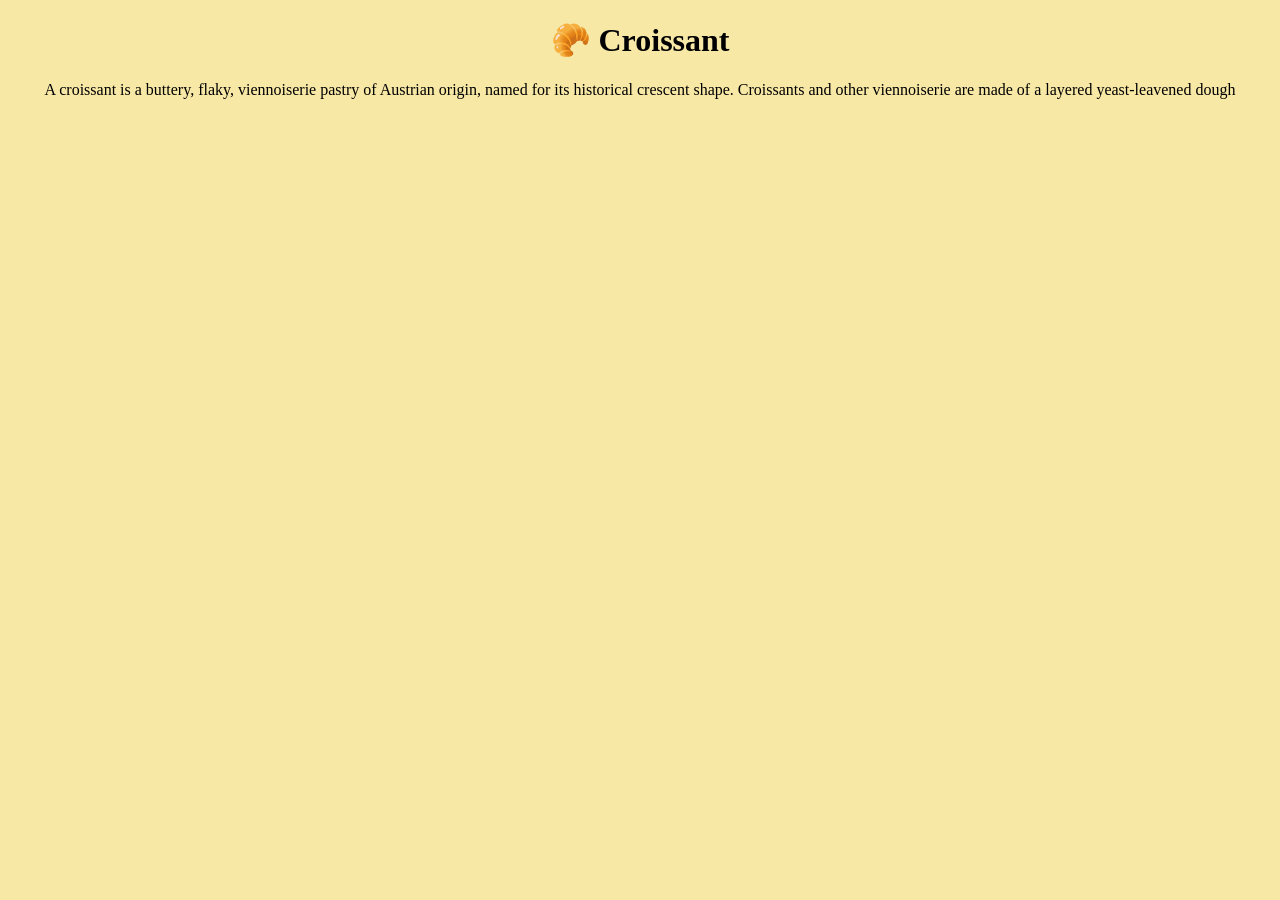
==== index.html @ 3c5572cc "Basic files and style created" ====
<!doctype html>
<html lang="en">
  <head>
    <meta charset="UTF-8" />
    <meta name="viewport" content="width=device-width, initial-scale=1.0" />
    <title>Croissant</title>
    <link rel="stylesheet" href="/css/styles.css" />
  </head>
  <body>
    <h1>🥐 Croissant</h1>
    <p>
      A croissant is a buttery, flaky, viennoiserie pastry of Austrian origin,
      named for its historical crescent shape. Croissants and other viennoiserie
      are made of a layered yeast-leavened dough
    </p>
  </body>
</html>
---- css/styles.css ----
body {
  background-color: #f8e8a6;
}
h1 {
  text-align: center;
  font-size: 32px;
}
p {
  text-align: center;
}
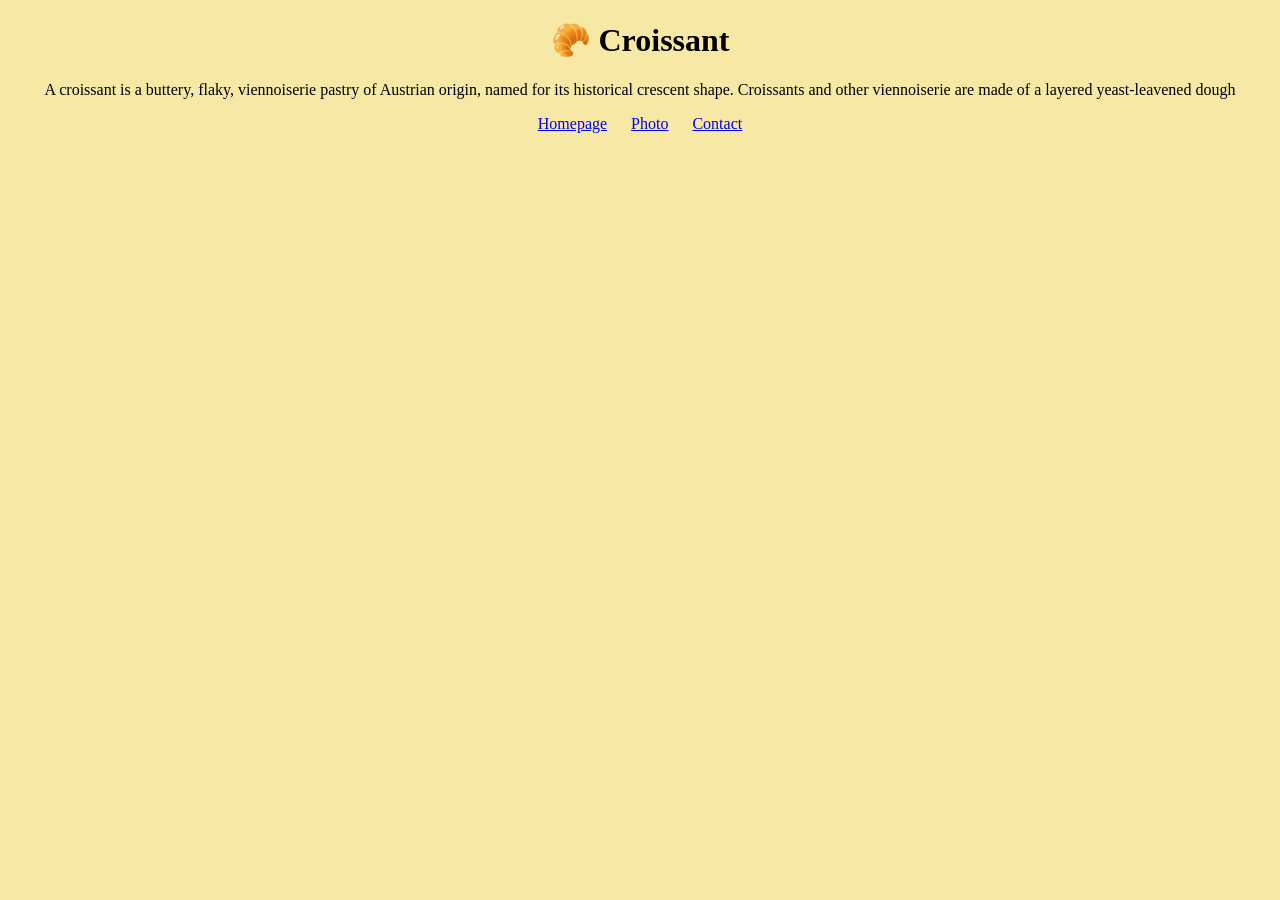
==== commit aad0727c: "all pages added with css" ====
--- a/index.html
+++ b/index.html
@@ -13,5 +13,11 @@
       named for its historical crescent shape. Croissants and other viennoiserie
       are made of a layered yeast-leavened dough
     </p>
+
+    <div class="links">
+      <a href="/">Homepage</a>
+      <a href="/photo.html">Photo</a>
+      <a href="/contact.html">Contact</a>
+    </div>
   </body>
 </html>
--- a/css/styles.css
+++ b/css/styles.css
@@ -8,3 +8,23 @@
 p {
   text-align: center;
 }
+
+.links {
+  display: flex;
+  justify-content: center;
+  gap: 24px;
+  color: green;
+}
+a:visited {
+  color: green;
+}
+.photo {
+  max-width: 800px;
+  width: 100%;
+  height: auto;
+  justify-content: center;
+  display: block;
+  margin: 0 auto;
+  border-radius: 1%;
+  padding-bottom: 20px;
+}
